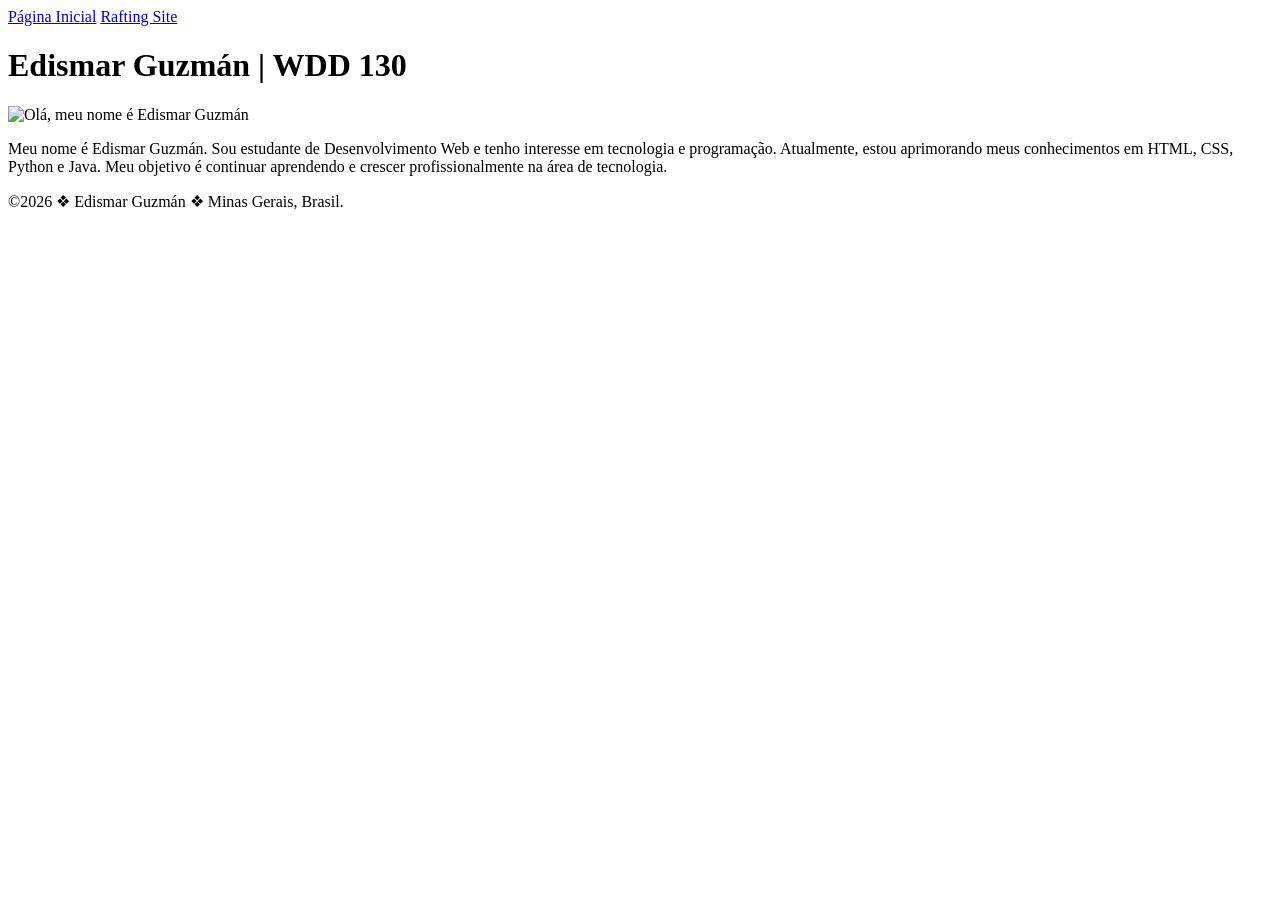
==== index.html @ 085a2e37 "Corrigir texto do menu" ====
<!DOCTYPE html>
<html lang="pt-br">

<head>
    <meta charset="UTF-8">
    <meta name="viewport" content="width=device-width, initial-scale=1.0">
    <title>Edismar Guzmán | WDD 130</title>
</head>

<body>
    <header>
        <nav>
            <a href="#">Página Inicial</a>
            <a href="wwr/">Rafting Site</a>
        </nav>
    </header>
    <main>
        <h1>Edismar Guzmán | WDD 130</h1>
        <img src="imagens/perfil.jpg.webp" alt="Olá, meu nome é Edismar Guzmán" width="200">
        <p>Meu nome é Edismar Guzmán. Sou estudante de Desenvolvimento Web e tenho interesse em
            tecnologia e programação. Atualmente, estou aprimorando meus conhecimentos em HTML, CSS,
            Python e
            Java. Meu
            objetivo é continuar aprendendo e crescer profissionalmente na área de tecnologia.
        </p>
    </main>

    <footer>

        <p>&copy;2026 &#10070; Edismar Guzmán &#10070; Minas Gerais, Brasil. </p>

    </footer>
</body>

</html>
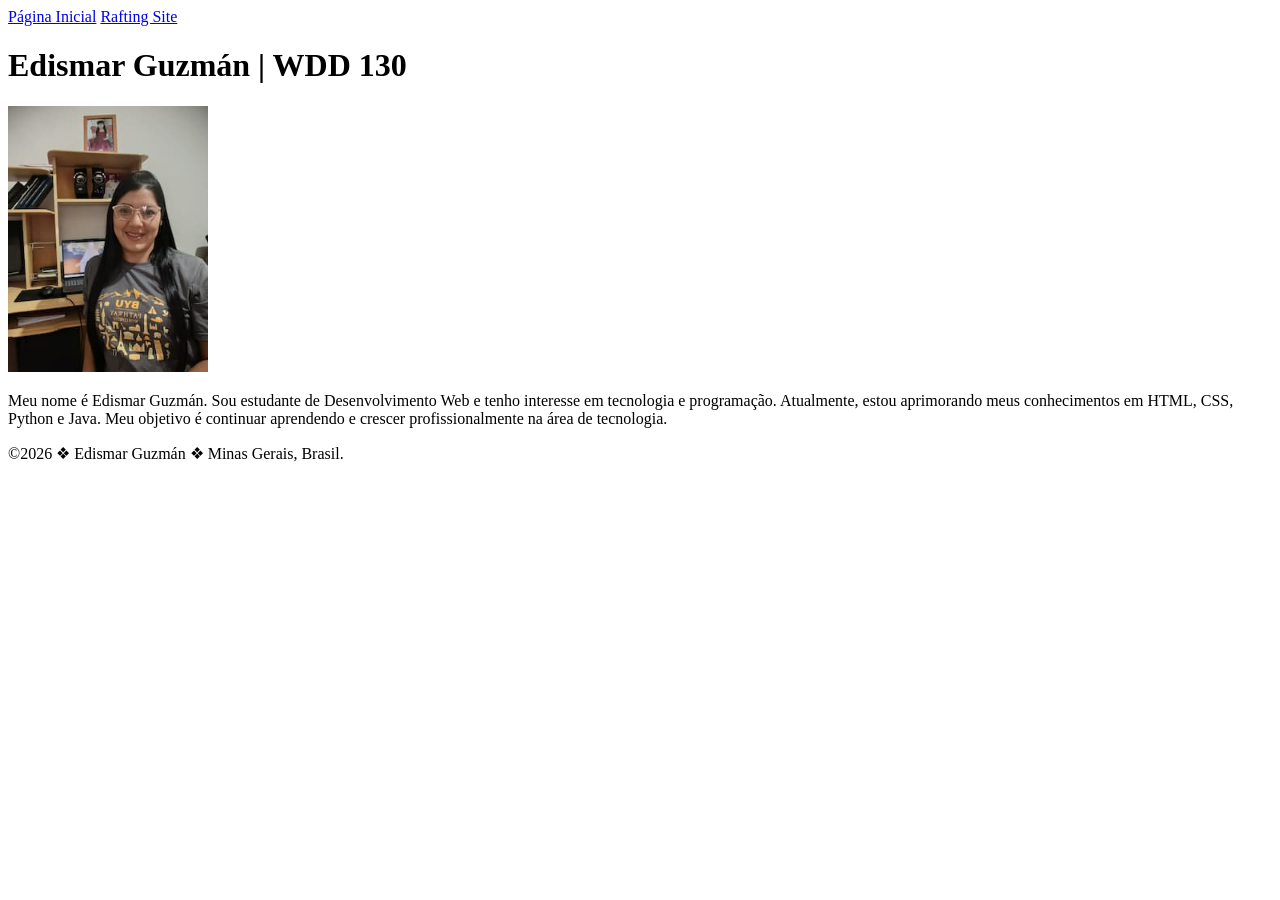
==== commit 864ae95a: "Atualiza a imagem de perfil" ====
--- a/index.html
+++ b/index.html
@@ -16,7 +16,7 @@
     </header>
     <main>
         <h1>Edismar Guzmán | WDD 130</h1>
-        <img src="imagens/perfil.jpg.webp" alt="Olá, meu nome é Edismar Guzmán" width="200">
+        <img src="imagens/perfil.jpg" alt="Olá, meu nome é Edismar Guzmán" width="200">
         <p>Meu nome é Edismar Guzmán. Sou estudante de Desenvolvimento Web e tenho interesse em
             tecnologia e programação. Atualmente, estou aprimorando meus conhecimentos em HTML, CSS,
             Python e
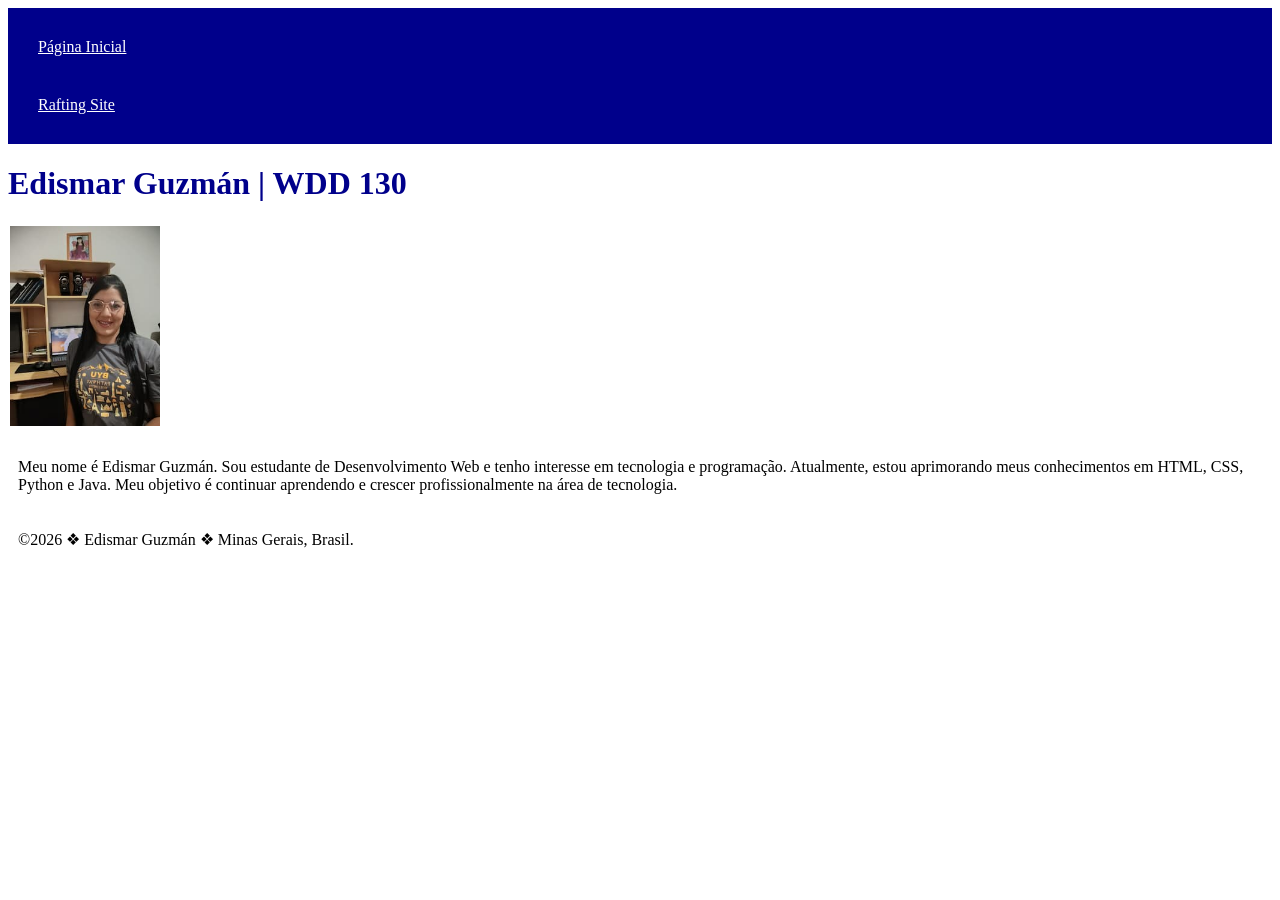
==== commit 56c4b929: "Adiciona estilos CSS á pagina inicial" ====
--- a/index.html
+++ b/index.html
@@ -5,6 +5,7 @@
     <meta charset="UTF-8">
     <meta name="viewport" content="width=device-width, initial-scale=1.0">
     <title>Edismar Guzmán | WDD 130</title>
+    <link rel="stylesheet" href="estilos/estilos.css">
 </head>
 
 <body>
--- a/estilos/estilos.css
+++ b/estilos/estilos.css
@@ -0,0 +1,27 @@
+nav {
+    background-color: darkblue;
+    padding: 10px;
+
+}
+
+nav a {
+    color: white;
+    display: block;
+    padding: 20px;
+}
+
+h1 {
+    color: darkblue;
+}
+
+img {
+    width: 150px;
+    height: auto;
+    border: 1 px solid black;
+    padding: 2px;
+    box-shadow: 0 0 3opx gray;
+}
+
+p {
+    padding: 10px;
+}
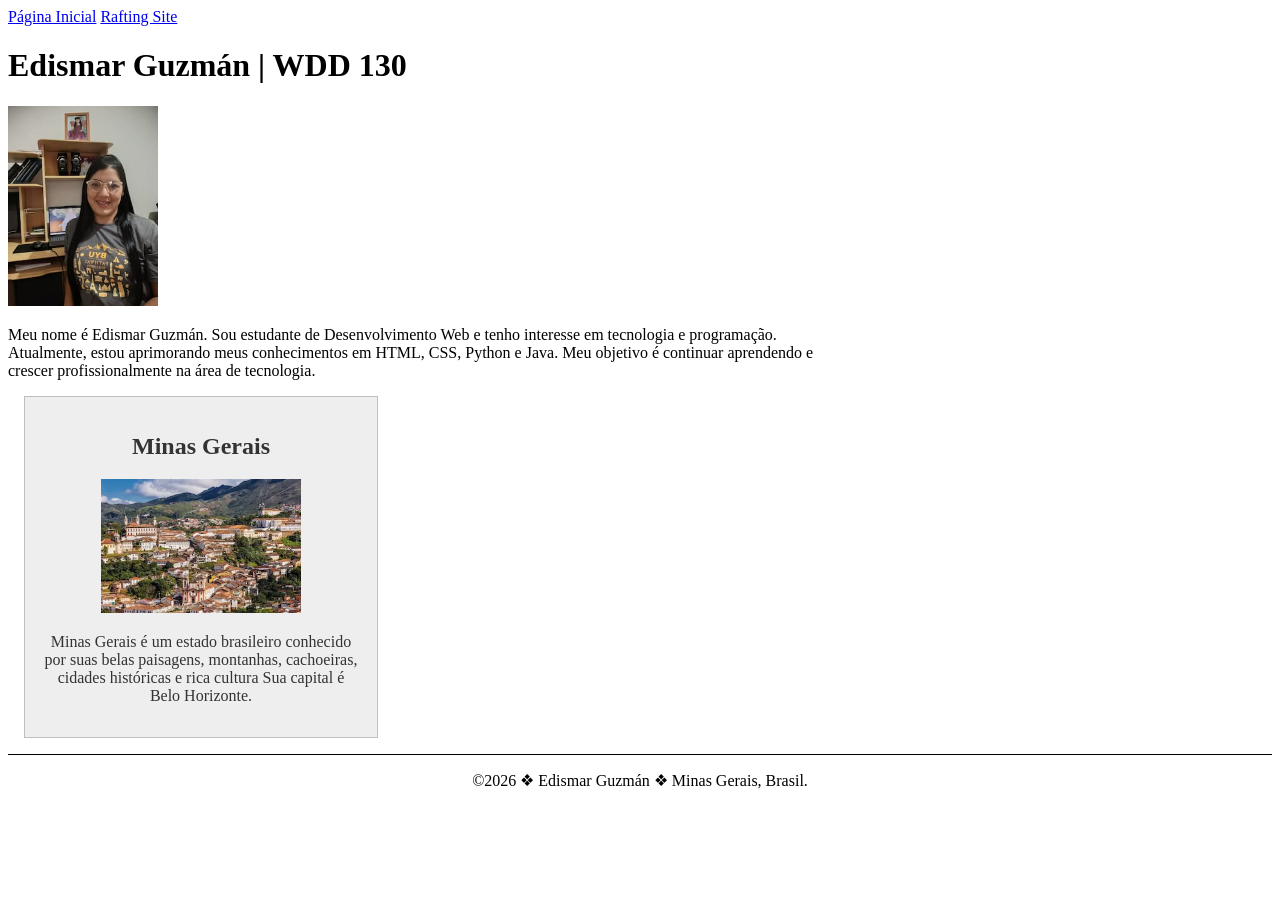
==== commit fdb6acfe: "Atualiza estilos CSS" ====
--- a/index.html
+++ b/index.html
@@ -5,7 +5,10 @@
     <meta charset="UTF-8">
     <meta name="viewport" content="width=device-width, initial-scale=1.0">
     <title>Edismar Guzmán | WDD 130</title>
-    <link rel="stylesheet" href="estilos/estilos.css">
+    <meta name="description" content="Página inicial de Edismar Guzmán, estudante de
+    desenvolvimento web no curso WDD 130 da BYU-Idaho.">
+    <meta name="author" content="Edismar Guzmán">
+    <link rel="stylesheet" href="semana02/estilos/estilos.css">
 </head>
 
 <body>
@@ -24,8 +27,18 @@
             Java. Meu
             objetivo é continuar aprendendo e crescer profissionalmente na área de tecnologia.
         </p>
+
     </main>
-
+    <aside>
+        <h2>Minas Gerais</h2>
+        <img src="semana02/imagens/minas.webp" alt="Paisagem de Minas Gerais" width="200">
+        <p>Minas Gerais é um estado brasileiro conhecido por suas belas paisagens,
+            montanhas,
+            cachoeiras,
+            cidades históricas e rica cultura
+            Sua capital é Belo Horizonte.
+        </p>
+    </aside>
     <footer>
 
         <p>&copy;2026 &#10070; Edismar Guzmán &#10070; Minas Gerais, Brasil. </p>
--- a/semana02/estilos/estilos.css
+++ b/semana02/estilos/estilos.css
@@ -0,0 +1,36 @@
+main {
+
+    max-width: 840px;
+}
+
+aside {
+    width: 20rem;
+    margin: 1rem;
+    border: 1px solid rgb(0 0 0 / 0.2);
+    padding: 1rem;
+    background-color: #eee;
+    color: #333;
+    text-align: center;
+}
+
+aside img {
+    width: 200px;
+    height: auto;
+
+}
+
+main img {
+    width: 150px;
+    height: auto;
+
+}
+
+p {
+    padding: 0;
+}
+
+footer {
+    margin-top: 15px;
+    border-top: 1px solid #000;
+    text-align: center;
+}
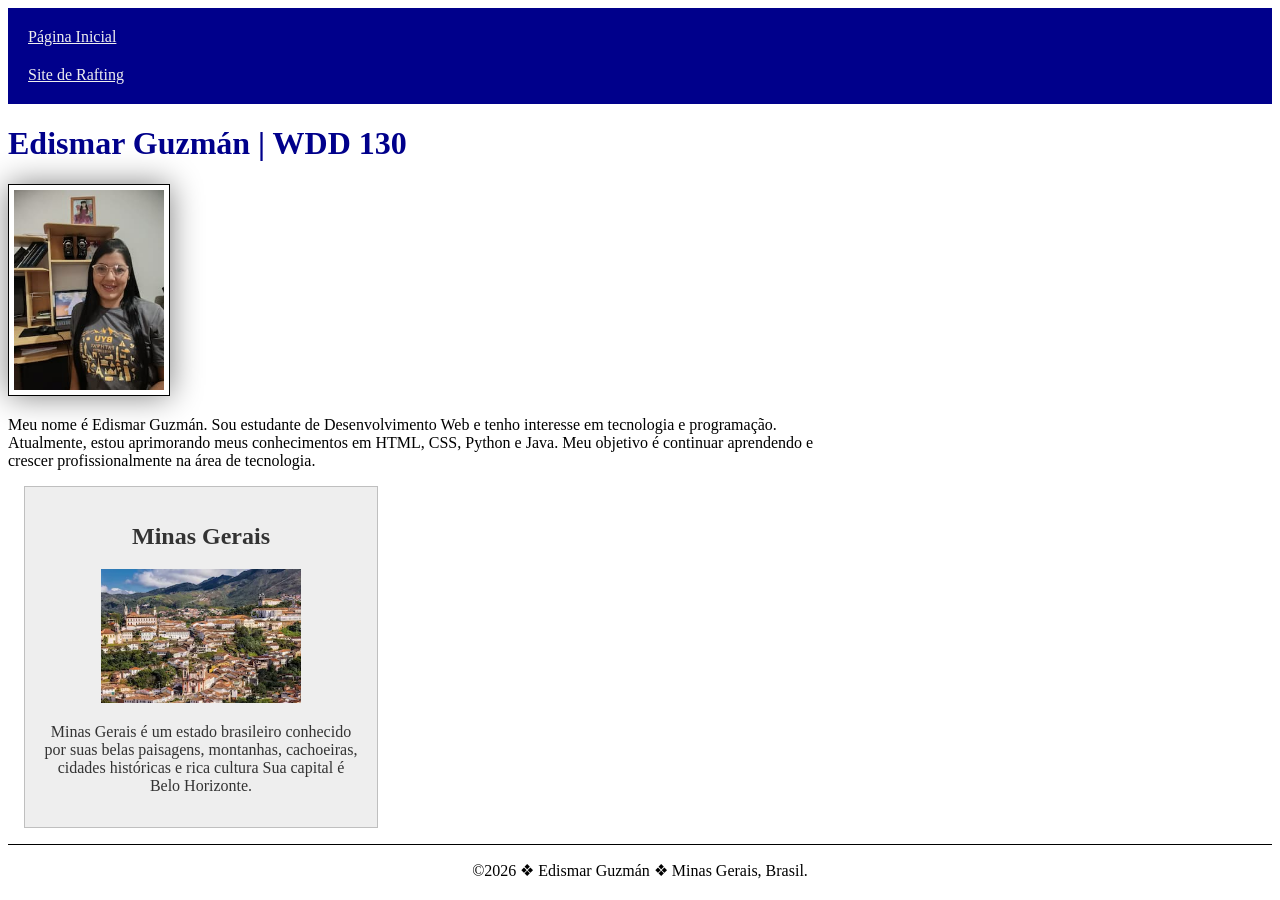
==== commit 052458a0: "Corrige estilos  e likns da página inicial" ====
--- a/index.html
+++ b/index.html
@@ -15,7 +15,7 @@
     <header>
         <nav>
             <a href="#">Página Inicial</a>
-            <a href="wwr/">Rafting Site</a>
+            <a href="wwr/">Site de Rafting</a>
         </nav>
     </header>
     <main>
@@ -31,7 +31,7 @@
     </main>
     <aside>
         <h2>Minas Gerais</h2>
-        <img src="semana02/imagens/minas.webp" alt="Paisagem de Minas Gerais" width="200">
+        <img src="imagens/minas.webp" alt="Paisagem de Minas Gerais" width="200">
         <p>Minas Gerais é um estado brasileiro conhecido por suas belas paisagens,
             montanhas,
             cachoeiras,
--- a/semana02/estilos/estilos.css
+++ b/semana02/estilos/estilos.css
@@ -22,6 +22,9 @@
 main img {
     width: 150px;
     height: auto;
+    border: 1px solid#000;
+    padding: 5px;
+    box-shadow: 0 0 30px gray;
 
 }
 
@@ -33,4 +36,19 @@
     margin-top: 15px;
     border-top: 1px solid #000;
     text-align: center;
+}
+
+nav {
+    background-color: darkblue;
+    padding: 10px;
+}
+
+nav a {
+    color: #eee;
+    padding: 10px;
+    display: block;
+}
+
+h1 {
+    color: darkblue;
 }
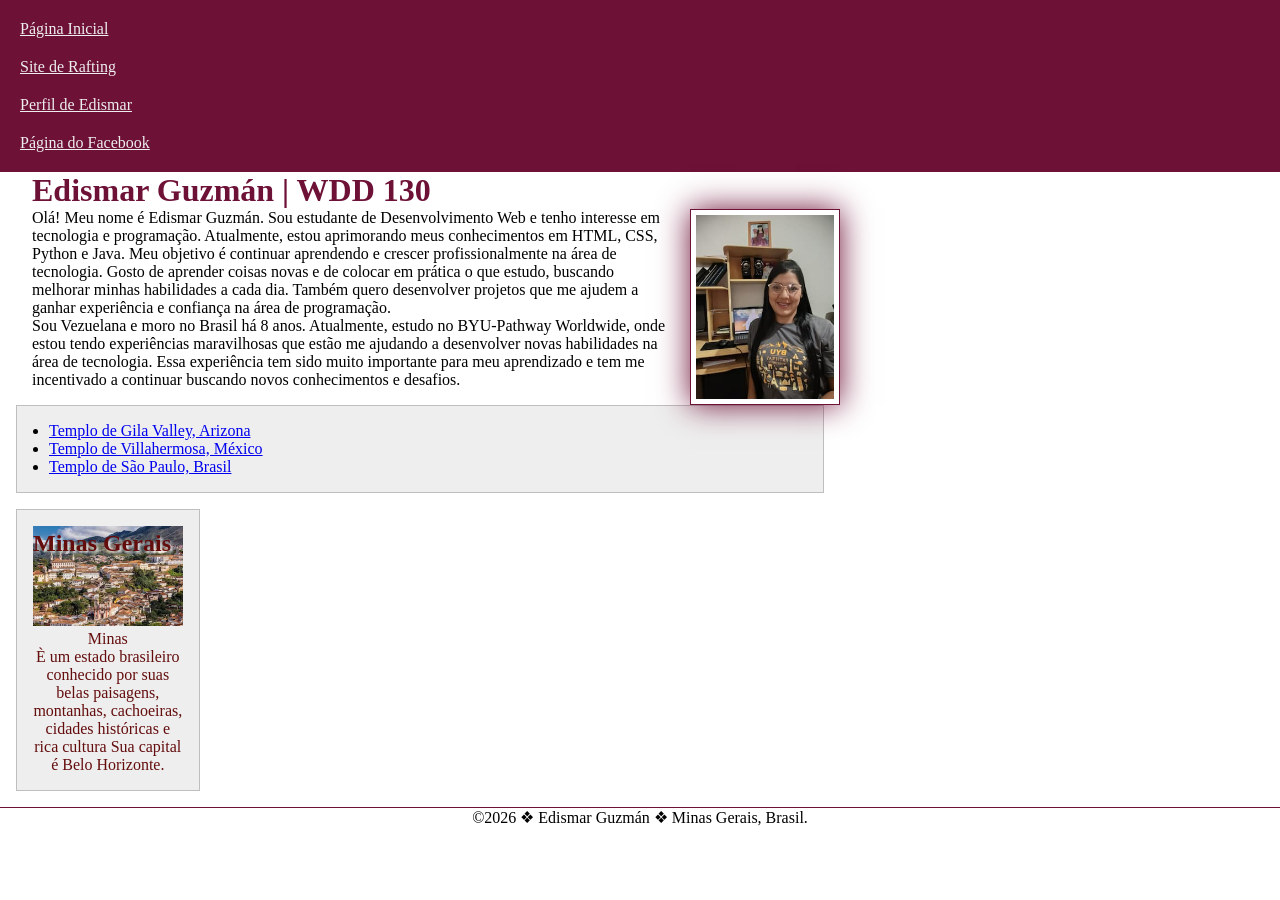
==== commit aa62f8c8: "Melhorias adicionais na Página inicial" ====
--- a/index.html
+++ b/index.html
@@ -8,7 +8,7 @@
     <meta name="description" content="Página inicial de Edismar Guzmán, estudante de
     desenvolvimento web no curso WDD 130 da BYU-Idaho.">
     <meta name="author" content="Edismar Guzmán">
-    <link rel="stylesheet" href="semana02/estilos/estilos.css">
+    <link rel="stylesheet" href="estilos/estilos.css">
 </head>
 
 <body>
@@ -16,23 +16,66 @@
         <nav>
             <a href="#">Página Inicial</a>
             <a href="wwr/">Site de Rafting</a>
-        </nav>
+            <a href="https://Linkedin.com/in/edismar">Perfil de Edismar</a>
+            <a href="https://www.facebook.com/">Página do Facebook</a>
     </header>
     <main>
-        <h1>Edismar Guzmán | WDD 130</h1>
+        <h1 class=" identacao">Edismar Guzmán | WDD 130</h1>
         <img src="imagens/perfil.jpg" alt="Olá, meu nome é Edismar Guzmán" width="200">
-        <p>Meu nome é Edismar Guzmán. Sou estudante de Desenvolvimento Web e tenho interesse em
-            tecnologia e programação. Atualmente, estou aprimorando meus conhecimentos em HTML, CSS,
+        <p class="identacao"> Olá! Meu nome é Edismar Guzmán. Sou estudante de
+            Desenvolvimento Web e
+            tenho interesse em tecnologia
+            e programação. Atualmente, estou aprimorando meus conhecimentos em HTML, CSS,
             Python e
             Java. Meu
-            objetivo é continuar aprendendo e crescer profissionalmente na área de tecnologia.
-        </p>
+            objetivo é continuar aprendendo e crescer profissionalmente na área de
+            tecnologia. Gosto
+            de aprender
+            coisas novas e de colocar em prática o que estudo, buscando melhorar minhas
+            habilidades
+            a cada dia.
+            Também quero desenvolver projetos que me ajudem a ganhar experiência e confiança
+            na área
+            de
+            programação.</p>
+
+
+        <p class="identacao"> Sou Vezuelana e moro no Brasil há 8 anos. Atualmente,
+            estudo no
+            BYU-Pathway Worldwide,
+            onde estou
+            tendo experiências maravilhosas que estão me ajudando a desenvolver novas
+            habilidades na
+            área de
+            tecnologia. Essa experiência tem sido muito importante para meu aprendizado
+            e tem me
+            incentivado a
+            continuar buscando novos conhecimentos e desafios.</p>
+
+
+        <ul class="caixa  identacao">
+            <li><a
+                  href="https://newsroom.churchofjesuschrist.org/article/the-gila-valley-arizona-temple">Templo
+                    de Gila Valley, Arizona</a></li>
+            <li><a
+                  href="https://newsroom.churchofjesuschrist.org/article/villahermosa-mexico-temple">Templo
+                    de Villahermosa, México</a></li>
+            <li><a
+                  href="https://newsroom.churchofjesuschrist.org/article/s%C3%A3o-paulo-brazil-temple">Templo
+                    de São Paulo, Brasil
+                </a>
+            </li>
+        </ul>
+
 
     </main>
-    <aside>
+
+
+    <aside class="caixa">
         <h2>Minas Gerais</h2>
         <img src="imagens/minas.webp" alt="Paisagem de Minas Gerais" width="200">
-        <p>Minas Gerais é um estado brasileiro conhecido por suas belas paisagens,
+        <p>Minas</p>
+        <p>È um estado brasileiro conhecido por suas belas paisagens,
             montanhas,
             cachoeiras,
             cidades históricas e rica cultura
--- a/estilos/estilos.css
+++ b/estilos/estilos.css
@@ -0,0 +1,93 @@
+/*Resetar CSS do meu projeto*/
+
+* {
+    margin: 0;
+    padding: 0;
+    box-sizing: border-box;
+}
+
+:root {
+    --cor-principal: #6E1136;
+    --cor-clara: #eee;
+    --cor-borda: #6E1136;
+    --espacamento: 10px;
+}
+
+main {
+
+    max-width: 840px;
+}
+
+aside {
+    width: 25rex;
+    color: #640d0d;
+    text-align: center;
+    position: relative;
+}
+
+aside img {
+    width: 150px;
+    height: auto;
+    font-size: 25px;
+
+}
+
+aside h2 {
+    position: absolute;
+    top: 20px;
+    text-shadow: 2px 2px 3px rgb(245, 245, 245);
+
+}
+
+main img {
+    margin-left: 20px;
+    margin-bottom: 20px;
+    width: 150px;
+    height: auto;
+    border: 1px solid var(--cor-borda);
+    padding: 5px;
+    box-shadow: 0 0 30px var(--cor-borda);
+    float: right;
+
+}
+
+p {
+    padding: 0;
+}
+
+footer {
+    margin-top: 15px;
+    border-top: 1px solid var(--cor-borda);
+    text-align: center;
+}
+
+nav {
+    background-color: var(--cor-principal);
+    padding: var(--espacamento);
+}
+
+nav a {
+    color: var(--cor-clara);
+    padding: var(--espacamento);
+    display: block;
+}
+
+h1 {
+    color: var(--cor-principal);
+
+}
+
+/* Selectores de classe */
+
+.caixa {
+
+    border: 1px solid rgb(0 0 0 / 0.2);
+    padding: 1rem;
+    margin: 1em;
+    background-color: var(--cor-clara);
+}
+
+.identacao {
+    padding-left: 2rem;
+
+}
